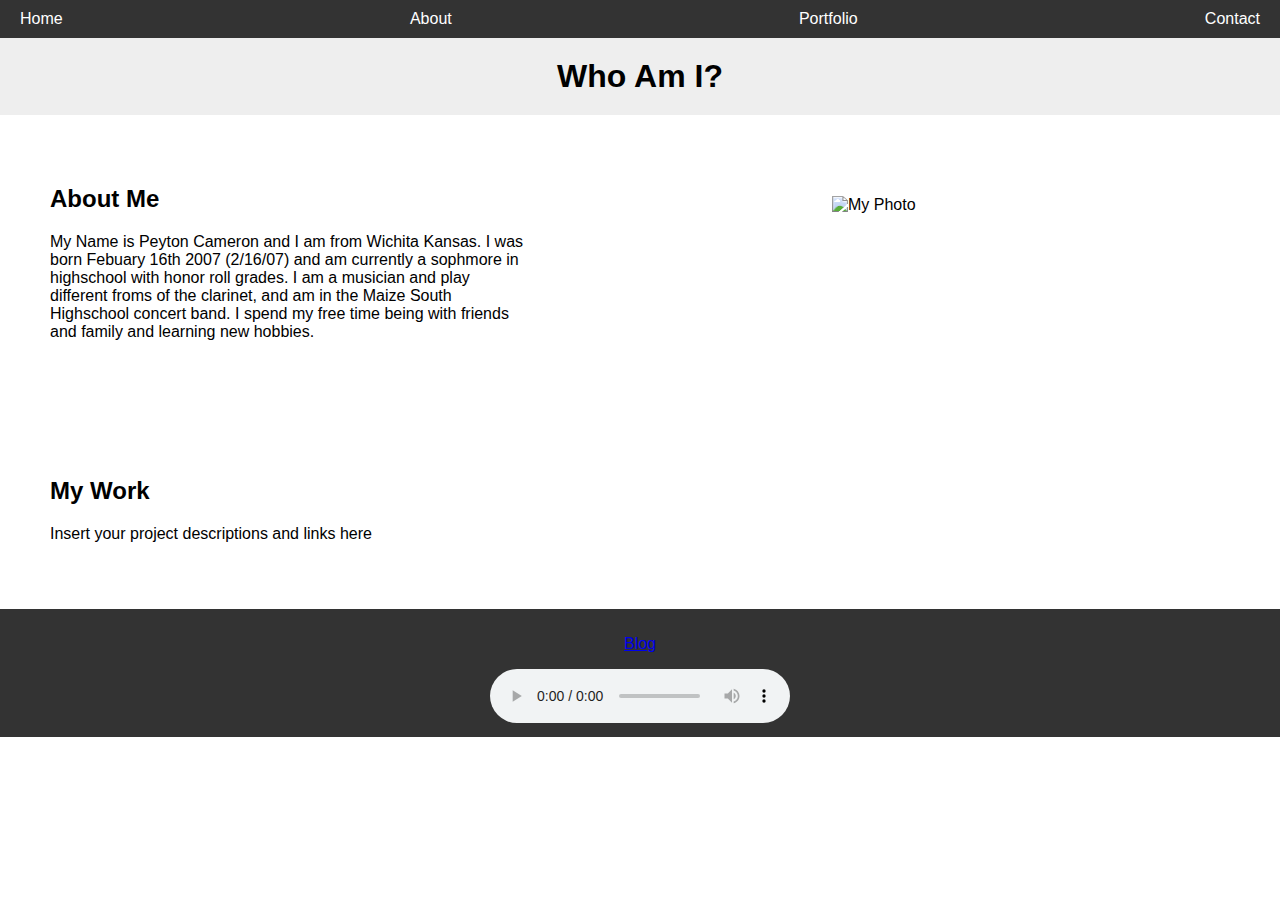
==== index.html @ d82d5041 "Init" ====
<!DOCTYPE html>
<html>
  <head>
    <meta charset="UTF-8">
    <title>Home</title>
    <link rel="stylesheet" href="style.css">
  </head>
  <body>
    <nav>
      <ul>
        <li><a href="C:\Users\250000178\Desktop\Projects\Portfolio\Html\index.html">Home</a></li>
        <li><a href="C:\Users\250000178\Desktop\Projects\Portfolio\Html\aboutMe.html">About</a></li>
        <li><a href="C:\Users\250000178\Desktop\Projects\Portfolio\Html\Portfolio.html">Portfolio</a>
        </li>
        <li><a href="C:\Users\250000178\Desktop\Projects\Portfolio\Html\contact.html">Contact</a></li>
      </ul>
    </nav>
    
    <header>
      <h1>Who Am I?</h1>
 
    </header>
    
    <section class="lefttext">
      <h2>About Me</h2>
      <p>My Name is Peyton Cameron and I am from Wichita Kansas. I was born Febuary 16th 2007 (2/16/07) and am currently a sophmore in highschool with honor roll grades. I am a musician and play different froms of the clarinet, and am in the Maize South Highschool concert band. I spend my free time being with friends and family and learning new hobbies.</p>
    </section>
    <img id="homeMe" src="C:\Users\250000178\Desktop\Projects\Portfolio\Html\Arms Crossed.JPG" alt="My Photo">
    <section>
      <h2>My Work</h2>
      <p>Insert your project descriptions and links here</p>
    </section>
    
    <footer>
      <p><a href="C:\Users\250000178\Desktop\Projects\Portfolio\Html\blog.html">Blog</a></p><audio controls>
        <source src="C:\Users\250000178\Desktop\Projects\Portfolio\Html\Mozart-Serenade-in-G-major.mp3" type="audio/mpeg">
      Your browser does not support the audio element.
      </audio>
    </footer>
  </body>
</html>
---- style.css ----
body {
    margin: 0;
    font-family: Arial, sans-serif;
  }
  
  nav {
    background-color: #333;
    color: #fff;
    padding: 10px;
  }
  
  nav ul {
    list-style: none;
    margin: 0;
    padding: 0;
    display: flex;
    justify-content: space-between;
  }
  
  nav ul li {
    margin: 0 10px;
  }
  
  nav ul li a {
    color: #fff;
    text-decoration: none;
  }
  
  nav ul li:hover {
    background-color: #555;
  }
  
  nav ul ul {
    position: absolute;
    top: 40px;
    display: none;
  }
  
  nav ul li:hover > ul {
    display: inherit;
  }
  
  header {
    background-color: #eee;
    text-align: center;
  }
  
  header h1 {
    margin: 0;
    padding: 20px;
  }
  
  header img {
    max-width: 100%;
    height: auto;
  }
  
  section {
    padding: 50px;
    background-color: #fff;
  }
  
  footer {
    background-color: #333;
    color: #fff;
    padding: 10px;
    text-align: center;
  }

  #homeMe {
    width: 400px;
    height: auto;
    position: absolute;
    margin-left: 65%;
    margin-right: 35%;
    margin-top: -16.5%;
  }

  .lefttext {
    margin-right: 55%
  }
  #Relaxed {
Width: 400px;
height: auto;
position: absolute;
margin-left: 40%;
margin-right: 60%;
}
#video{
  position: absolute;
  margin-left: 80%;
margin-right: 20%;
margin-top: -3%;
}
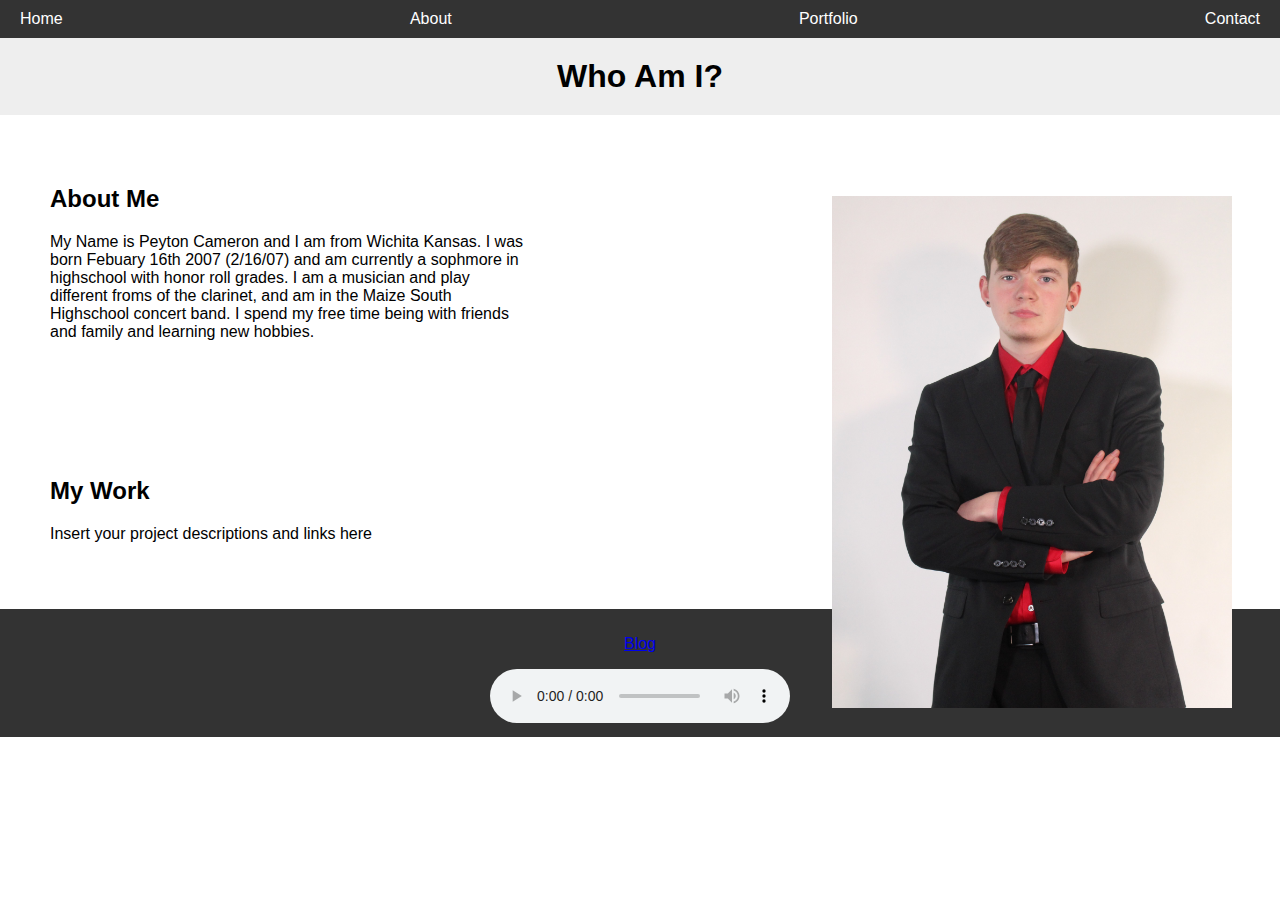
==== commit 0158ac7c: "Fixed bug" ====
--- a/index.html
+++ b/index.html
@@ -8,11 +8,11 @@
   <body>
     <nav>
       <ul>
-        <li><a href="C:\Users\250000178\Desktop\Projects\Portfolio\Html\index.html">Home</a></li>
-        <li><a href="C:\Users\250000178\Desktop\Projects\Portfolio\Html\aboutMe.html">About</a></li>
-        <li><a href="C:\Users\250000178\Desktop\Projects\Portfolio\Html\Portfolio.html">Portfolio</a>
+        <li><a href=".\index.html">Home</a></li>
+        <li><a href=".\aboutMe.html">About</a></li>
+        <li><a href=".\Portfolio.html">Portfolio</a>
         </li>
-        <li><a href="C:\Users\250000178\Desktop\Projects\Portfolio\Html\contact.html">Contact</a></li>
+        <li><a href=".\contact.html">Contact</a></li>
       </ul>
     </nav>
     
@@ -25,15 +25,15 @@
       <h2>About Me</h2>
       <p>My Name is Peyton Cameron and I am from Wichita Kansas. I was born Febuary 16th 2007 (2/16/07) and am currently a sophmore in highschool with honor roll grades. I am a musician and play different froms of the clarinet, and am in the Maize South Highschool concert band. I spend my free time being with friends and family and learning new hobbies.</p>
     </section>
-    <img id="homeMe" src="C:\Users\250000178\Desktop\Projects\Portfolio\Html\Arms Crossed.JPG" alt="My Photo">
+    <img id="homeMe" src="./Arms Crossed.JPG" alt="My Photo">
     <section>
       <h2>My Work</h2>
       <p>Insert your project descriptions and links here</p>
     </section>
     
     <footer>
-      <p><a href="C:\Users\250000178\Desktop\Projects\Portfolio\Html\blog.html">Blog</a></p><audio controls>
-        <source src="C:\Users\250000178\Desktop\Projects\Portfolio\Html\Mozart-Serenade-in-G-major.mp3" type="audio/mpeg">
+      <p><a href=".\blog.html">Blog</a></p><audio controls>
+        <source src=".\Mozart-Serenade-in-G-major.mp3" type="audio/mpeg">
       Your browser does not support the audio element.
       </audio>
     </footer>
